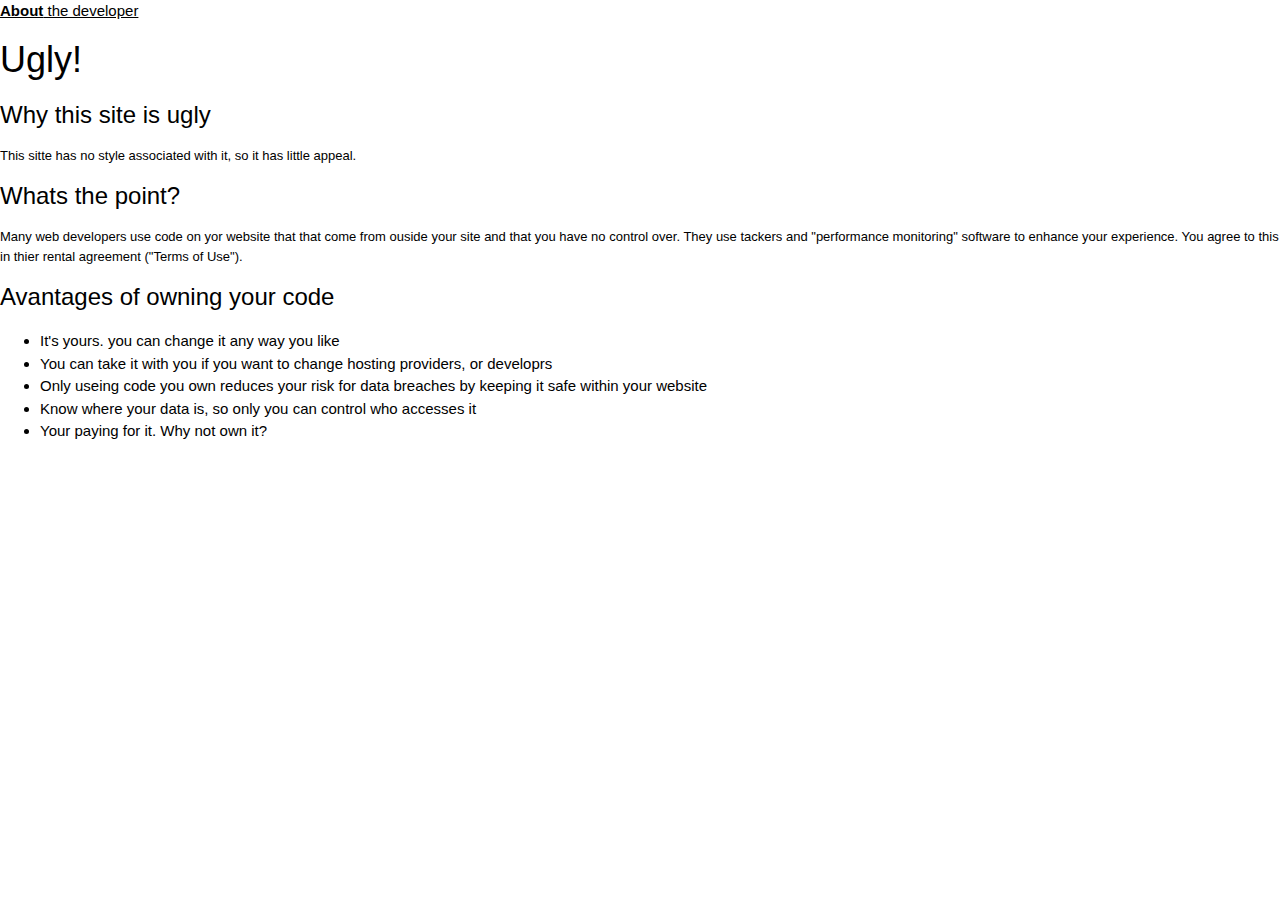
==== test.html @ 17d3ed70 "update for deployment" ====
<!DOCTYPE html>
<html lang="en">
<head>
    <meta charset="UTF-8">
    <meta name="viewport" content="width=device-width, initial-scale=1.0">
    <link rel="stylesheet" href="test.css">
    <link rel="stylesheet" href="w3.css">
    <title>Test.html</title>
</head>
<body>
    <a href="index.html"><span><b>About</b> the developer</span></a>
    <h1>Ugly!</h1>
    <h3>Why this site is ugly</h3>
    <p>This sitte has no style associated with it, so it has little appeal.</p>
    <h3>Whats the point?</h3>
    <p>Many web developers use code on yor website that that come from ouside your site and that you have no control over. They use tackers and "performance monitoring" software to enhance your experience. You agree to this in thier rental agreement ("Terms of Use").  </p>
    <h3>Avantages of owning your code</h3>
    <p><ul>
            <li>It's yours. you can change it any way you like</li>
            <li>You can take it with you if you want to change hosting providers, or developrs</li>
            <li>Only useing code you own reduces your risk for data breaches by keeping it safe within your website</li>
            <li>Know where your data is, so only you can control who accesses it  </li>
            <li>Your paying for it. Why not own it?</li>
        </ul>
    </p>
    
    
</body>
</html>
---- test.css ----
body {
    margin: 20px;
}
p {
    font-size: 13px;
}
.thirteen {
    font-size: 13px;
}
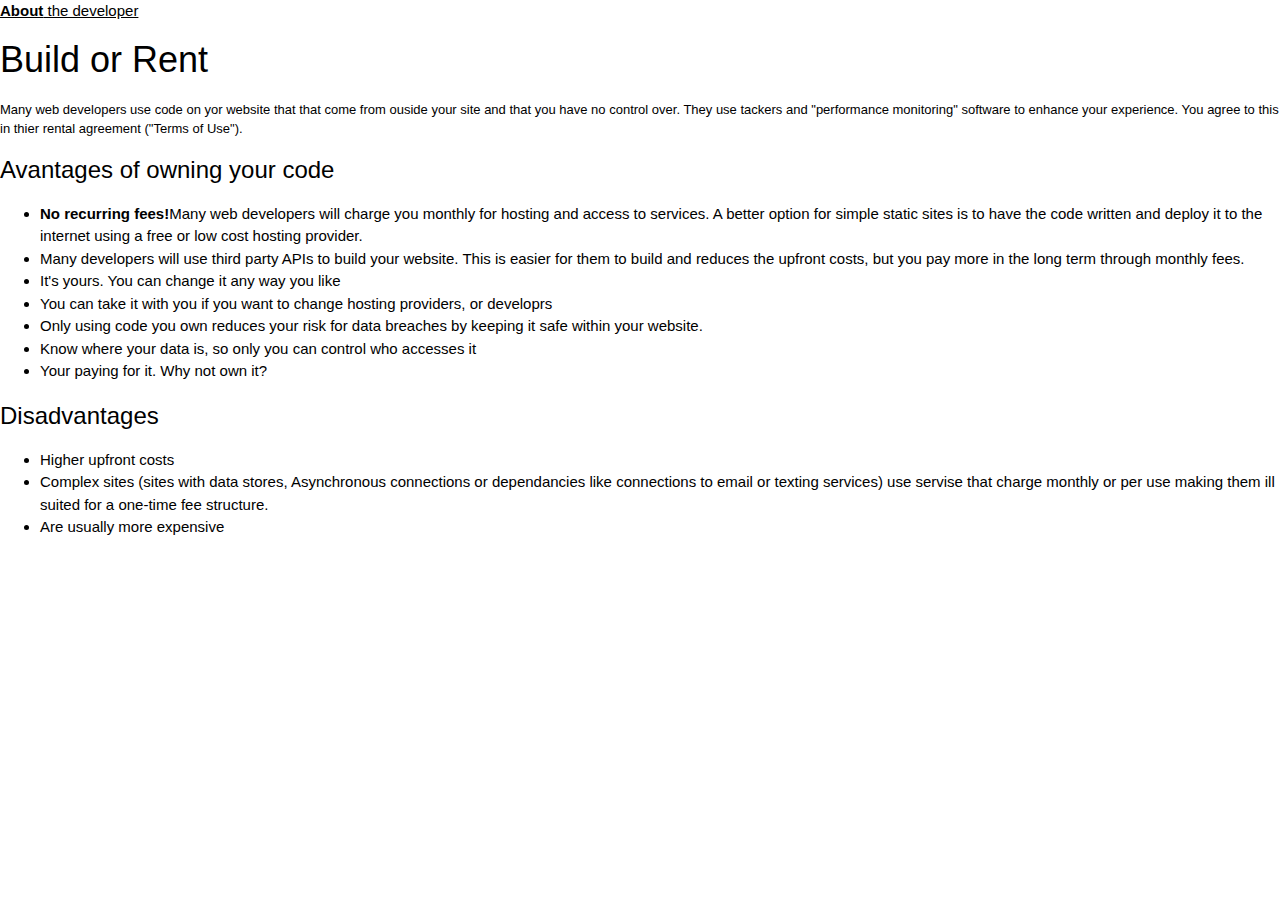
==== commit 53f52f2f: "Update content" ====
--- a/test.html
+++ b/test.html
@@ -6,21 +6,29 @@
     <link rel="stylesheet" href="test.css">
     <link rel="stylesheet" href="w3.css">
     <title>Test.html</title>
+    <link rel="icon" type="image/x-icon" href="image.ico">
 </head>
 <body>
     <a href="index.html"><span><b>About</b> the developer</span></a>
-    <h1>Ugly!</h1>
-    <h3>Why this site is ugly</h3>
-    <p>This sitte has no style associated with it, so it has little appeal.</p>
-    <h3>Whats the point?</h3>
+    <h1>Build or Rent</h1>
     <p>Many web developers use code on yor website that that come from ouside your site and that you have no control over. They use tackers and "performance monitoring" software to enhance your experience. You agree to this in thier rental agreement ("Terms of Use").  </p>
     <h3>Avantages of owning your code</h3>
     <p><ul>
-            <li>It's yours. you can change it any way you like</li>
+            <li><b>No recurring fees!</b>Many web developers will charge you monthly for hosting and access to services. A better option for simple static sites is to have the code written and deploy it to the internet using a free or low cost hosting provider. </li>
+            <li>Many developers will use third party APIs to build your website. This is easier for them to build and reduces the upfront costs, but you pay more in the long term through monthly fees.</li>
+            <li>It's yours. You can change it any way you like</li>
             <li>You can take it with you if you want to change hosting providers, or developrs</li>
-            <li>Only useing code you own reduces your risk for data breaches by keeping it safe within your website</li>
+            <li>Only using code you own reduces your risk for data breaches by keeping it safe within your website. </li>
             <li>Know where your data is, so only you can control who accesses it  </li>
             <li>Your paying for it. Why not own it?</li>
+        </ul>
+    </p>
+    <p>
+        <h3>Disadvantages</h3>
+        <ul>
+            <li>Higher upfront costs</li>
+            <li>Complex sites (sites with data stores, Asynchronous connections or dependancies like connections to email or texting services) use servise that charge monthly or per use making them ill suited for a one-time fee structure.</li>
+            <li>Are usually more expensive</li>
         </ul>
     </p>
     
